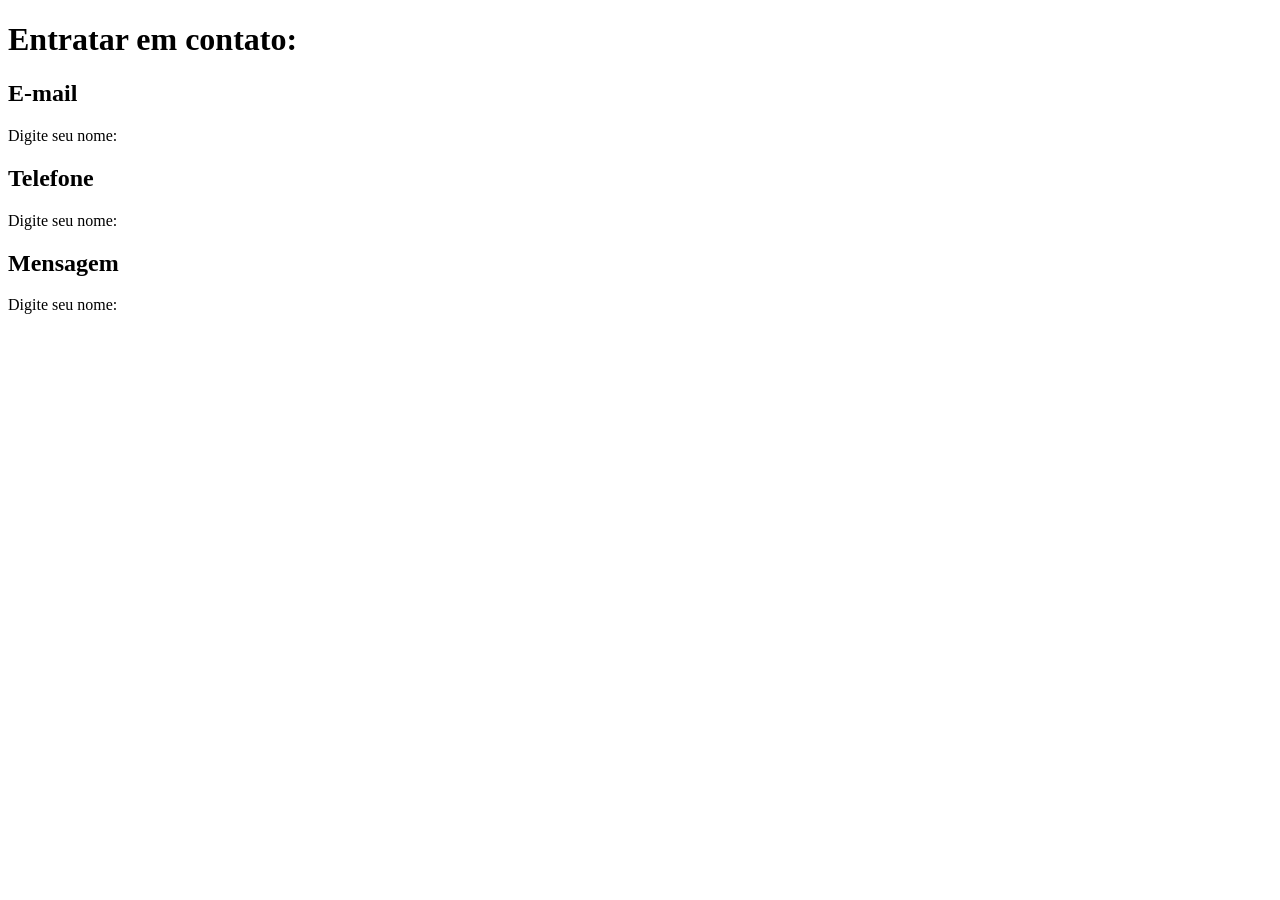
==== contatos.html @ 224e1d36 "reformulacao de codigo" ====
<!DOCTYPE html> 
<html>
    <head>
        <meta charset="UTF-8">
        <title>contatos</title>
    </head>

    <body>
        <h1>Entratar em contato:</h1>

        <h2>E-mail</h2>
        <p>Digite seu nome:</p>

        <h2>Telefone</h2>
        <p>Digite seu nome:</p>

        <h2>Mensagem</h2>
        <p>Digite seu nome:</p>

        <a href="index.html"<Voltar para a tela principal></Voltar>



    </body>
</html>
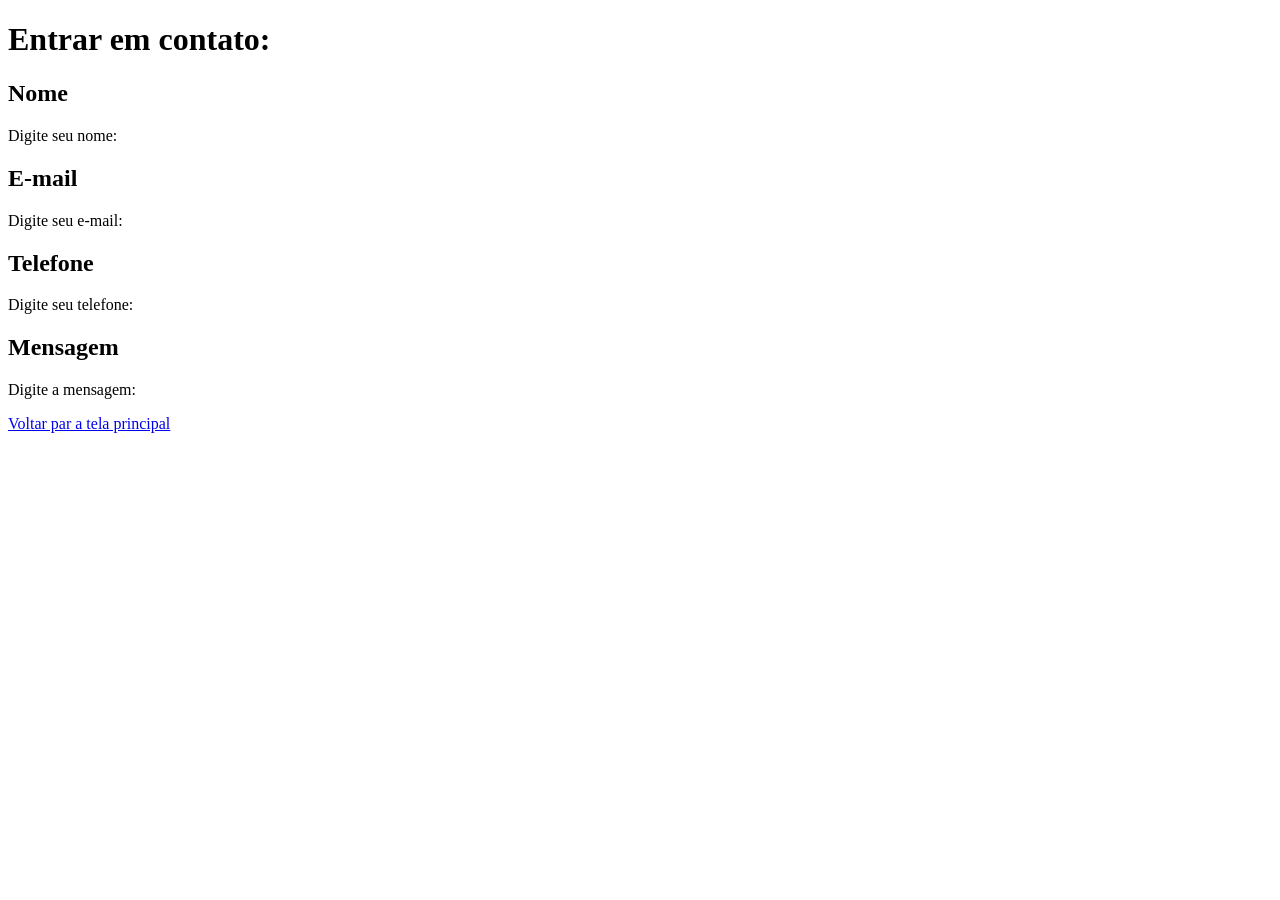
==== commit 0aade6b4: "alterei" ====
--- a/contatos.html
+++ b/contatos.html
@@ -1,25 +1,26 @@
-<!DOCTYPE html> 
+<!DOCTYPE html>
 <html>
     <head>
         <meta charset="UTF-8">
-        <title>contatos</title>
-    </head>
+        <title>Contato</title>
+    </head>    
 
     <body>
-        <h1>Entratar em contato:</h1>
+        <h1>Entrar em contato:</h1>
+
+        <h2>Nome</h2>
+        <p>Digite seu nome:</p>
 
         <h2>E-mail</h2>
-        <p>Digite seu nome:</p>
+        <p>Digite seu e-mail:</p>
 
         <h2>Telefone</h2>
-        <p>Digite seu nome:</p>
+        <p>Digite seu telefone:</p>
 
         <h2>Mensagem</h2>
-        <p>Digite seu nome:</p>
-
-        <a href="index.html"<Voltar para a tela principal></Voltar>
-
-
+        <p>Digite a mensagem:</p>    
+        
+        <a href="index.html">Voltar par a tela principal</a>
 
     </body>
-</html>+</html>
